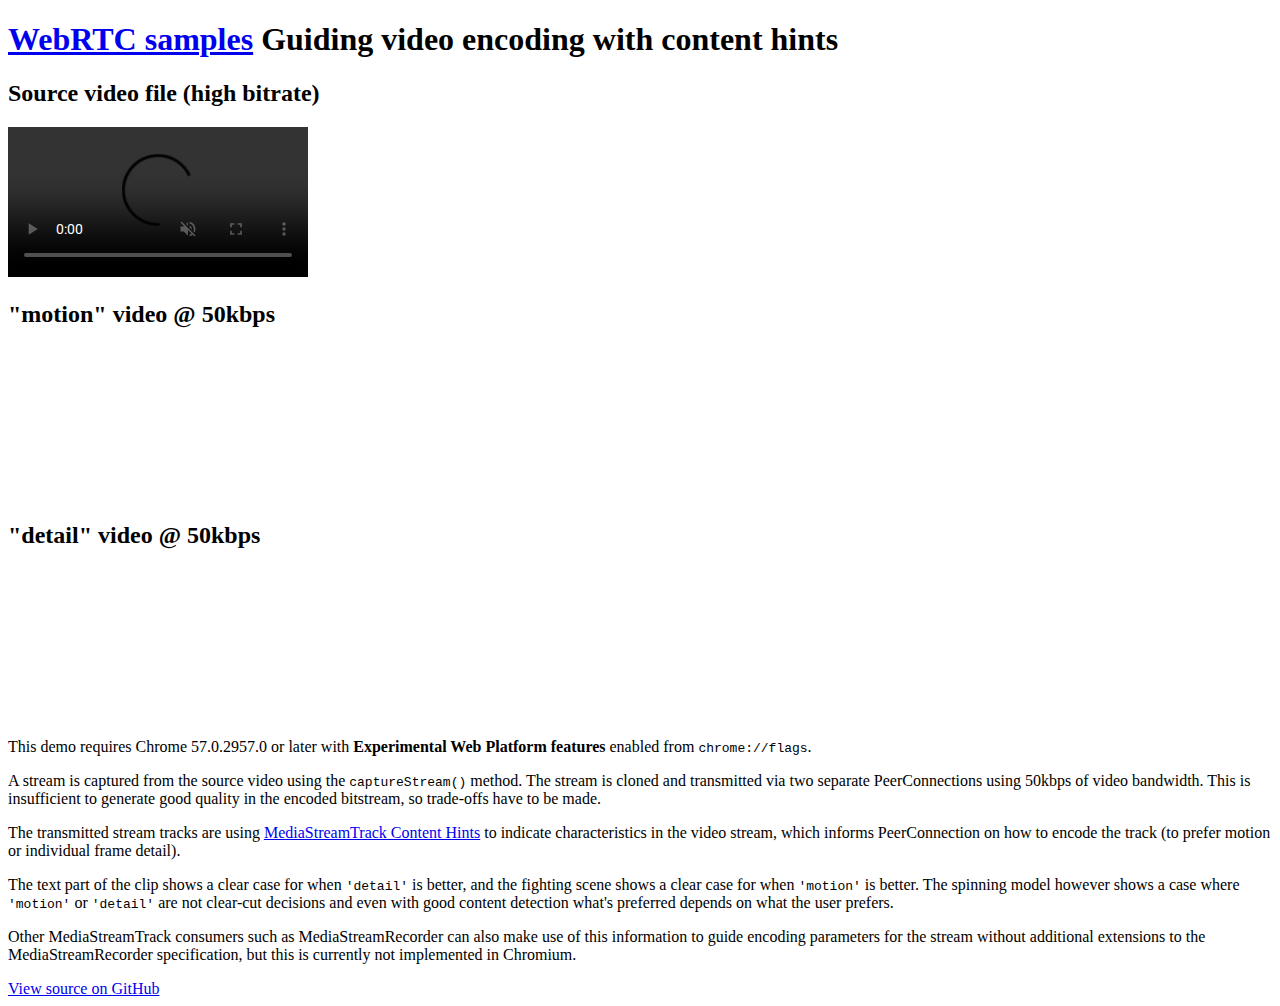
==== src/content/capture/video-contenthint/index.html @ 94b0fc15 "Canvas stream test" ====
<!DOCTYPE html>
<!--
 *  Copyright (c) 2016 The WebRTC project authors. All Rights Reserved.
 *
 *  Use of this source code is governed by a BSD-style license
 *  that can be found in the LICENSE file in the root of the source
 *  tree.
-->
<html>
<head>

    <meta charset="utf-8">
    <meta name="description" content="WebRTC code samples">
    <meta name="viewport" content="width=device-width, user-scalable=yes, initial-scale=1, maximum-scale=1">
    <meta itemprop="description" content="Client-side WebRTC code samples">
    <meta itemprop="image" content="../../../images/webrtc-icon-192x192.png">
    <meta itemprop="name" content="WebRTC code samples">
    <meta name="mobile-web-app-capable" content="yes">
    <meta id="theme-color" name="theme-color" content="#ffffff">

    <base target="_blank">

    <title>MediaStreamTrack Content Hints</title>

    <link rel="icon" sizes="192x192" href="../../../images/webrtc-icon-192x192.png">
    <link href="//fonts.googleapis.com/css?family=Roboto:300,400,500,700" rel="stylesheet" type="text/css">
    <link rel="stylesheet" href="../../../css/main.css"/>
    <link rel="stylesheet" href="css/main.css"/>

</head>

<body>

<div id="container">

    <h1><a href="//webrtc.github.io/samples/" title="WebRTC samples homepage">WebRTC samples</a> <span>Guiding video encoding with content hints</span>
    </h1>

    <div id="videos">
        <div class="video-container">
            <h2>Source video file (high bitrate)</h2>
            <video id="srcVideo" src="../../../video/mixed-content.webm" playsinline controls muted loop ></video>
        </div>
        <div class="video-container">
            <h2>"motion" video @ 50kbps</h2>
            <video id="motionVideo" playsinline autoplay muted></video>
        </div>
        <div class="video-container">
            <h2>"detail" video @ 50kbps</h2>
            <video id="detailVideo" playsinline autoplay muted></video>
        </div>
    </div>

    <p>This demo requires Chrome 57.0.2957.0 or later with <strong>Experimental Web Platform features</strong> enabled
        from <tt>chrome://flags</tt>.</p>

    <p>A stream is captured from the source video using the <code>captureStream()</code> method. The stream is cloned
        and transmitted via two separate PeerConnections using 50kbps of video bandwidth. This is insufficient to
        generate good quality in the encoded bitstream, so trade-offs have to be made.</p>

    <p>The transmitted stream tracks are using <a href="https://www.w3.org/TR/mst-content-hint/">MediaStreamTrack
        Content Hints</a> to indicate characteristics in the video stream, which informs PeerConnection on how to encode
        the track (to prefer motion or individual frame detail).</p>

    <p>The text part of the clip shows a clear case for when <tt>'detail'</tt> is better, and the fighting scene shows a
        clear case for when <tt>'motion'</tt> is better. The spinning model however shows a case where <tt>'motion'</tt>
        or <tt>'detail'</tt> are not clear-cut decisions and even with good content detection what's preferred depends
        on what the user prefers.</p>

    <p>Other MediaStreamTrack consumers such as MediaStreamRecorder can also make use of this information to guide
        encoding parameters for the stream without additional extensions to the MediaStreamRecorder specification, but
        this is currently not implemented in Chromium.</p>

    <a href="https://github.com/webrtc/samples/tree/gh-pages/src/content/capture/video-contenthint"
       title="View source for this page on GitHub" id="viewSource">View source on GitHub</a>

</div>

<script src="https://webrtc.github.io/adapter/adapter-latest.js"></script>
<script src="js/main.js" async></script>

<script src="../../../js/lib/ga.js"></script>
</body>
</html>
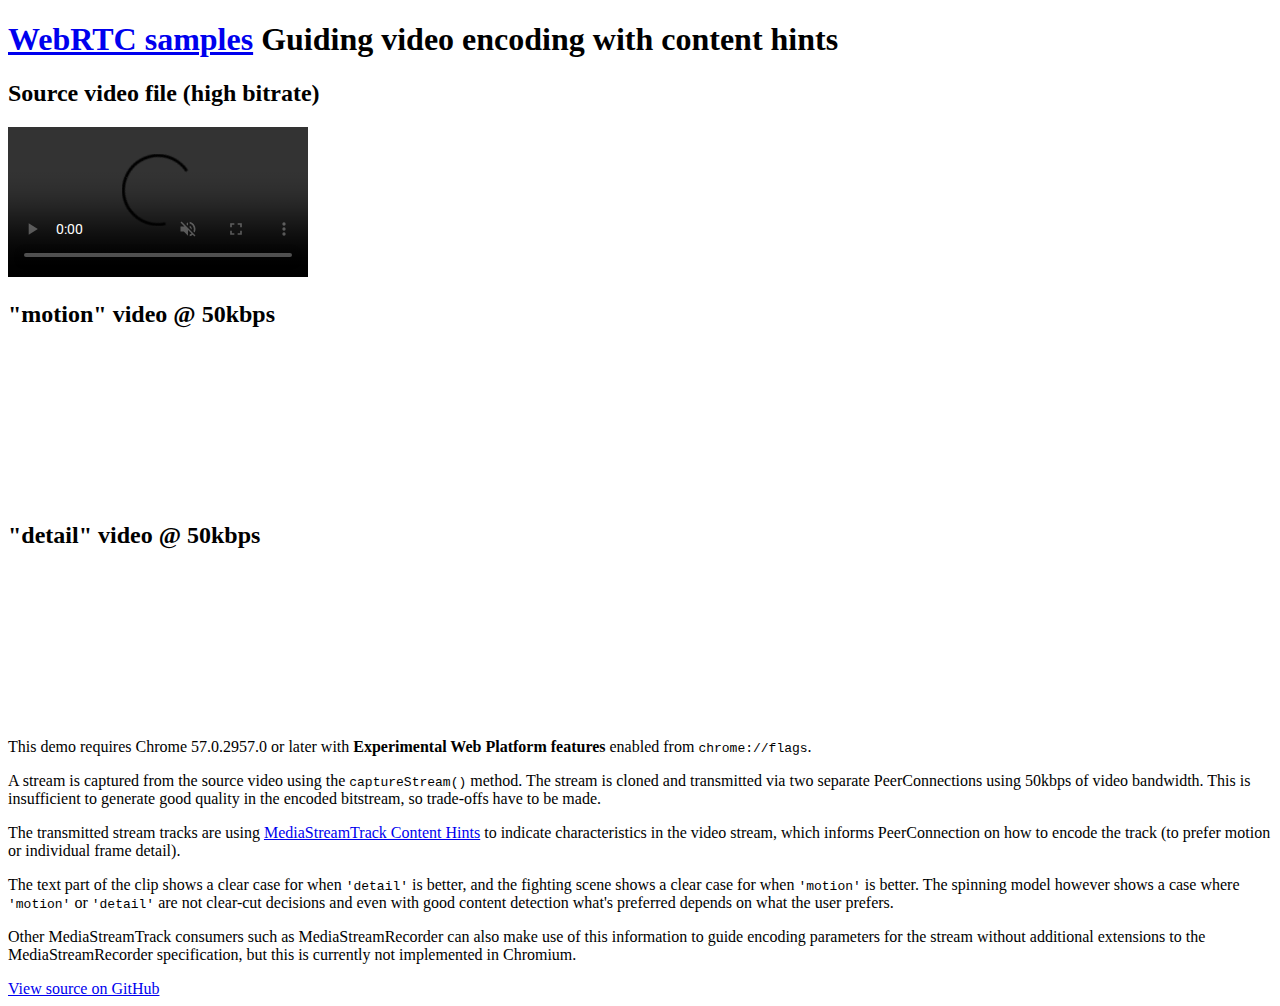
==== commit 607eb142: "Canvas stream test" ====
--- a/src/content/capture/video-contenthint/index.html
+++ b/src/content/capture/video-contenthint/index.html
@@ -39,7 +39,7 @@
     <div id="videos">
         <div class="video-container">
             <h2>Source video file (high bitrate)</h2>
-            <video id="srcVideo" src="../../../video/mixed-content.webm" playsinline controls muted loop ></video>
+            <video id="srcVideo" src="../../../video/chrome.mp4" playsinline controls muted loop ></video>
         </div>
         <div class="video-container">
             <h2>"motion" video @ 50kbps</h2>
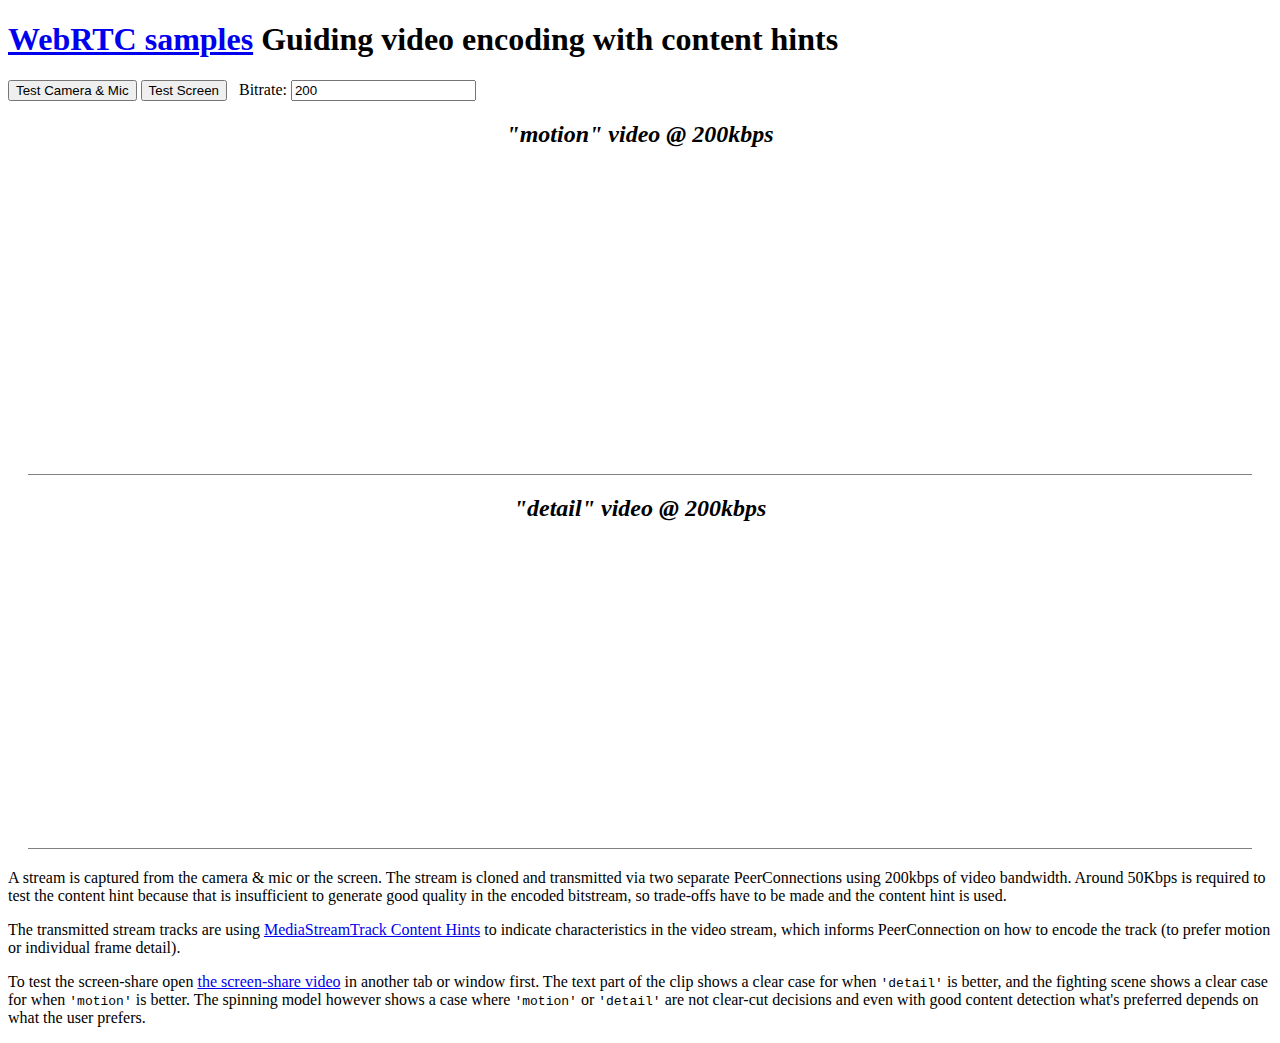
==== commit 88eb1933: "Content hint stream test" ====
--- a/src/content/capture/video-contenthint/index.html
+++ b/src/content/capture/video-contenthint/index.html
@@ -35,45 +35,31 @@
 
     <h1><a href="//webrtc.github.io/samples/" title="WebRTC samples homepage">WebRTC samples</a> <span>Guiding video encoding with content hints</span>
     </h1>
-
+    <button onclick="maybeCreateStream()">Test Camera & Mic</button>
+    <button onclick="maybeCreateStream('screen')">Test Screen</button>
+    <label>Bitrate: <input id="demio-bitrate" type="number" value="200" /><span class="hint"></span></label>
     <div id="videos">
         <div class="video-container">
-            <h2>Source video file (high bitrate)</h2>
-            <video id="srcVideo" src="../../../video/chrome.mp4" playsinline controls muted loop ></video>
-        </div>
-        <div class="video-container">
-            <h2>"motion" video @ 50kbps</h2>
+            <h2>"motion" video @ <span class="demio-bitrate">200</span>kbps</h2>
             <video id="motionVideo" playsinline autoplay muted></video>
         </div>
         <div class="video-container">
-            <h2>"detail" video @ 50kbps</h2>
+            <h2>"detail" video @ <span class="demio-bitrate">200</span>kbps</h2>
             <video id="detailVideo" playsinline autoplay muted></video>
         </div>
     </div>
-
-    <p>This demo requires Chrome 57.0.2957.0 or later with <strong>Experimental Web Platform features</strong> enabled
-        from <tt>chrome://flags</tt>.</p>
-
-    <p>A stream is captured from the source video using the <code>captureStream()</code> method. The stream is cloned
-        and transmitted via two separate PeerConnections using 50kbps of video bandwidth. This is insufficient to
-        generate good quality in the encoded bitstream, so trade-offs have to be made.</p>
+    <p>A stream is captured from the camera & mic or the screen. The stream is cloned
+        and transmitted via two separate PeerConnections using <span class="demio-bitrate">200</span>kbps of video bandwidth. Around 50Kbps is required to test the content hint because that is insufficient to
+        generate good quality in the encoded bitstream, so trade-offs have to be made and the content hint is used.</p>
 
     <p>The transmitted stream tracks are using <a href="https://www.w3.org/TR/mst-content-hint/">MediaStreamTrack
         Content Hints</a> to indicate characteristics in the video stream, which informs PeerConnection on how to encode
         the track (to prefer motion or individual frame detail).</p>
 
-    <p>The text part of the clip shows a clear case for when <tt>'detail'</tt> is better, and the fighting scene shows a
+    <p>To test the screen-share open <a href="video.html" target="_blank">the screen-share video</a> in another tab or window first. The text part of the clip shows a clear case for when <tt>'detail'</tt> is better, and the fighting scene shows a
         clear case for when <tt>'motion'</tt> is better. The spinning model however shows a case where <tt>'motion'</tt>
         or <tt>'detail'</tt> are not clear-cut decisions and even with good content detection what's preferred depends
         on what the user prefers.</p>
-
-    <p>Other MediaStreamTrack consumers such as MediaStreamRecorder can also make use of this information to guide
-        encoding parameters for the stream without additional extensions to the MediaStreamRecorder specification, but
-        this is currently not implemented in Chromium.</p>
-
-    <a href="https://github.com/webrtc/samples/tree/gh-pages/src/content/capture/video-contenthint"
-       title="View source for this page on GitHub" id="viewSource">View source on GitHub</a>
-
 </div>
 
 <script src="https://webrtc.github.io/adapter/adapter-latest.js"></script>
--- a/src/content/capture/video-contenthint/css/main.css
+++ b/src/content/capture/video-contenthint/css/main.css
@@ -0,0 +1,40 @@
+/*
+*  Copyright (c) 2016 The WebRTC project authors. All Rights Reserved.
+*
+*  Use of this source code is governed by a BSD-style license
+*  that can be found in the LICENSE file in the root of the source
+*  tree.
+*/
+
+video:not(.source) {
+  --width: calc(45%);
+  width: 480px;
+  height: 270px;
+  margin: 1em;
+  object-fit: cover;
+}
+
+.video-container {
+  border-bottom: 1px solid grey;
+  font-style: italic;
+  margin: 20px;
+}
+
+#videos {
+  text-align: center;
+  width: 100%;
+}
+
+.hint {
+  margin: 1em;
+  font-style: italic;
+  font-size: 14px;
+}
+
+label {
+  margin: .5em;
+}
+
+#container.no-wrap {
+  max-width: unset;
+}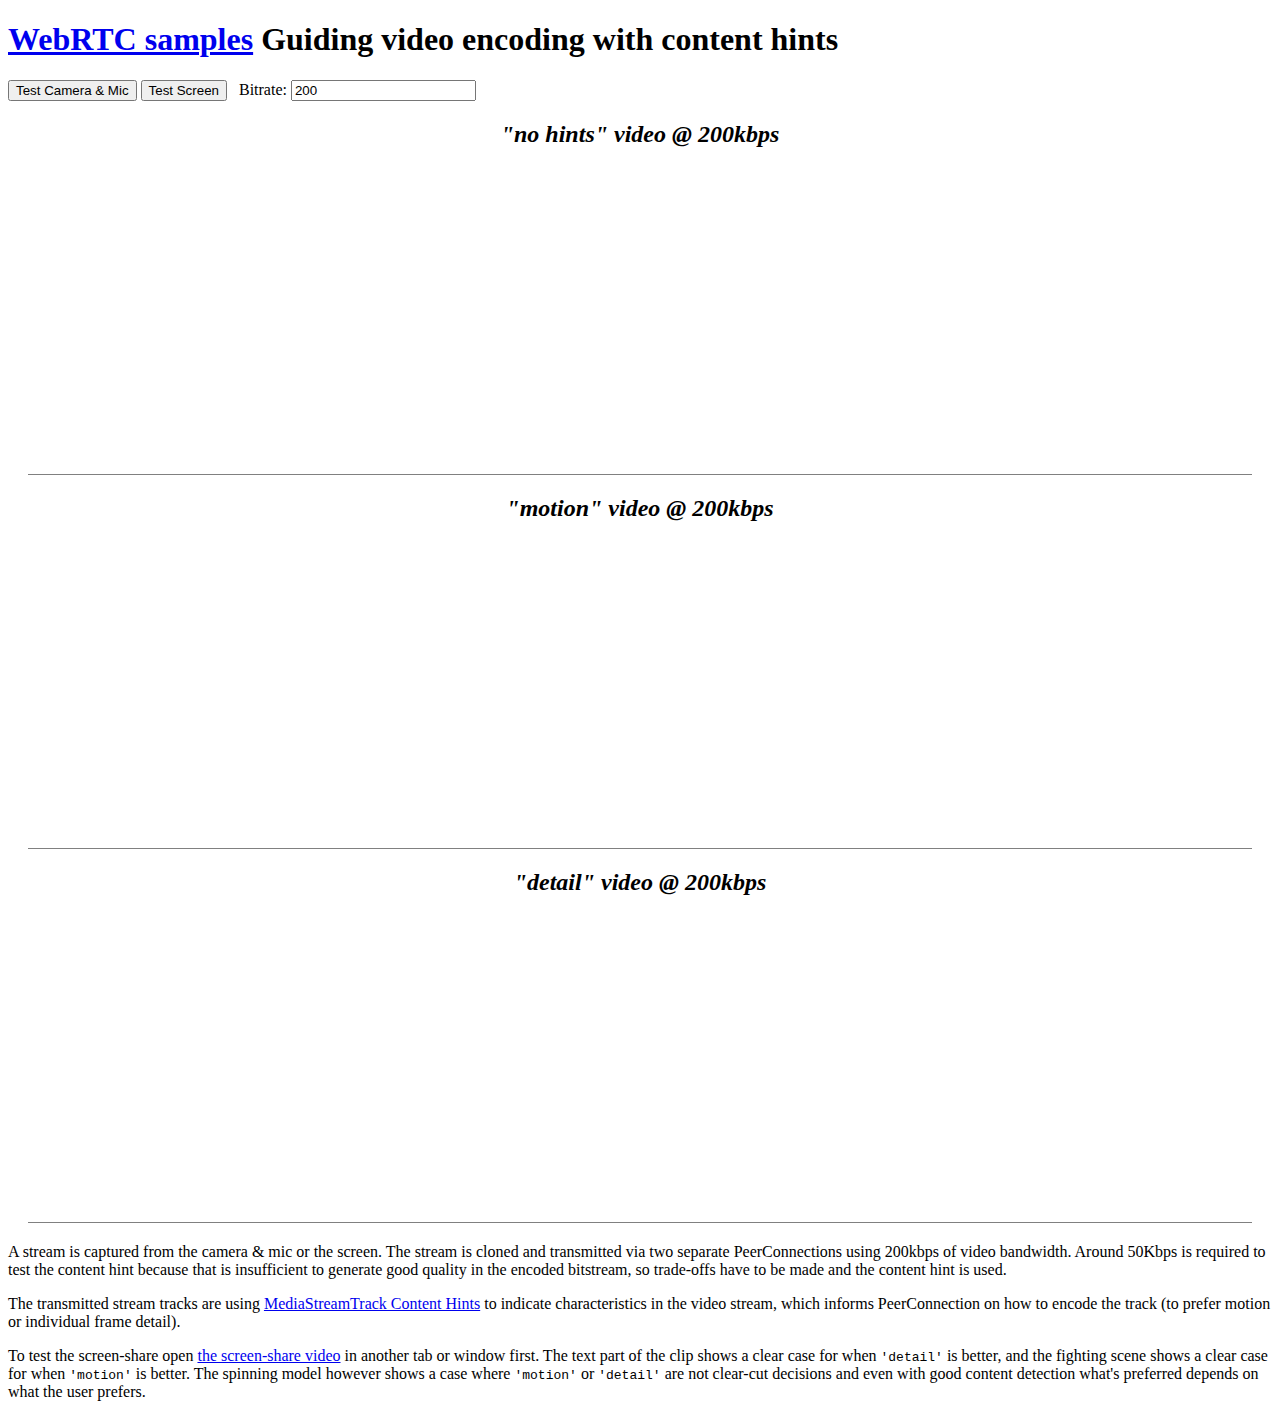
==== commit 5ef3107f: "Content hint stream test" ====
--- a/src/content/capture/video-contenthint/index.html
+++ b/src/content/capture/video-contenthint/index.html
@@ -40,6 +40,10 @@
     <label>Bitrate: <input id="demio-bitrate" type="number" value="200" /><span class="hint"></span></label>
     <div id="videos">
         <div class="video-container">
+            <h2>"no hints" video @ <span class="demio-bitrate">200</span>kbps</h2>
+            <video id="justVideo" playsinline autoplay muted></video>
+        </div>
+        <div class="video-container">
             <h2>"motion" video @ <span class="demio-bitrate">200</span>kbps</h2>
             <video id="motionVideo" playsinline autoplay muted></video>
         </div>
